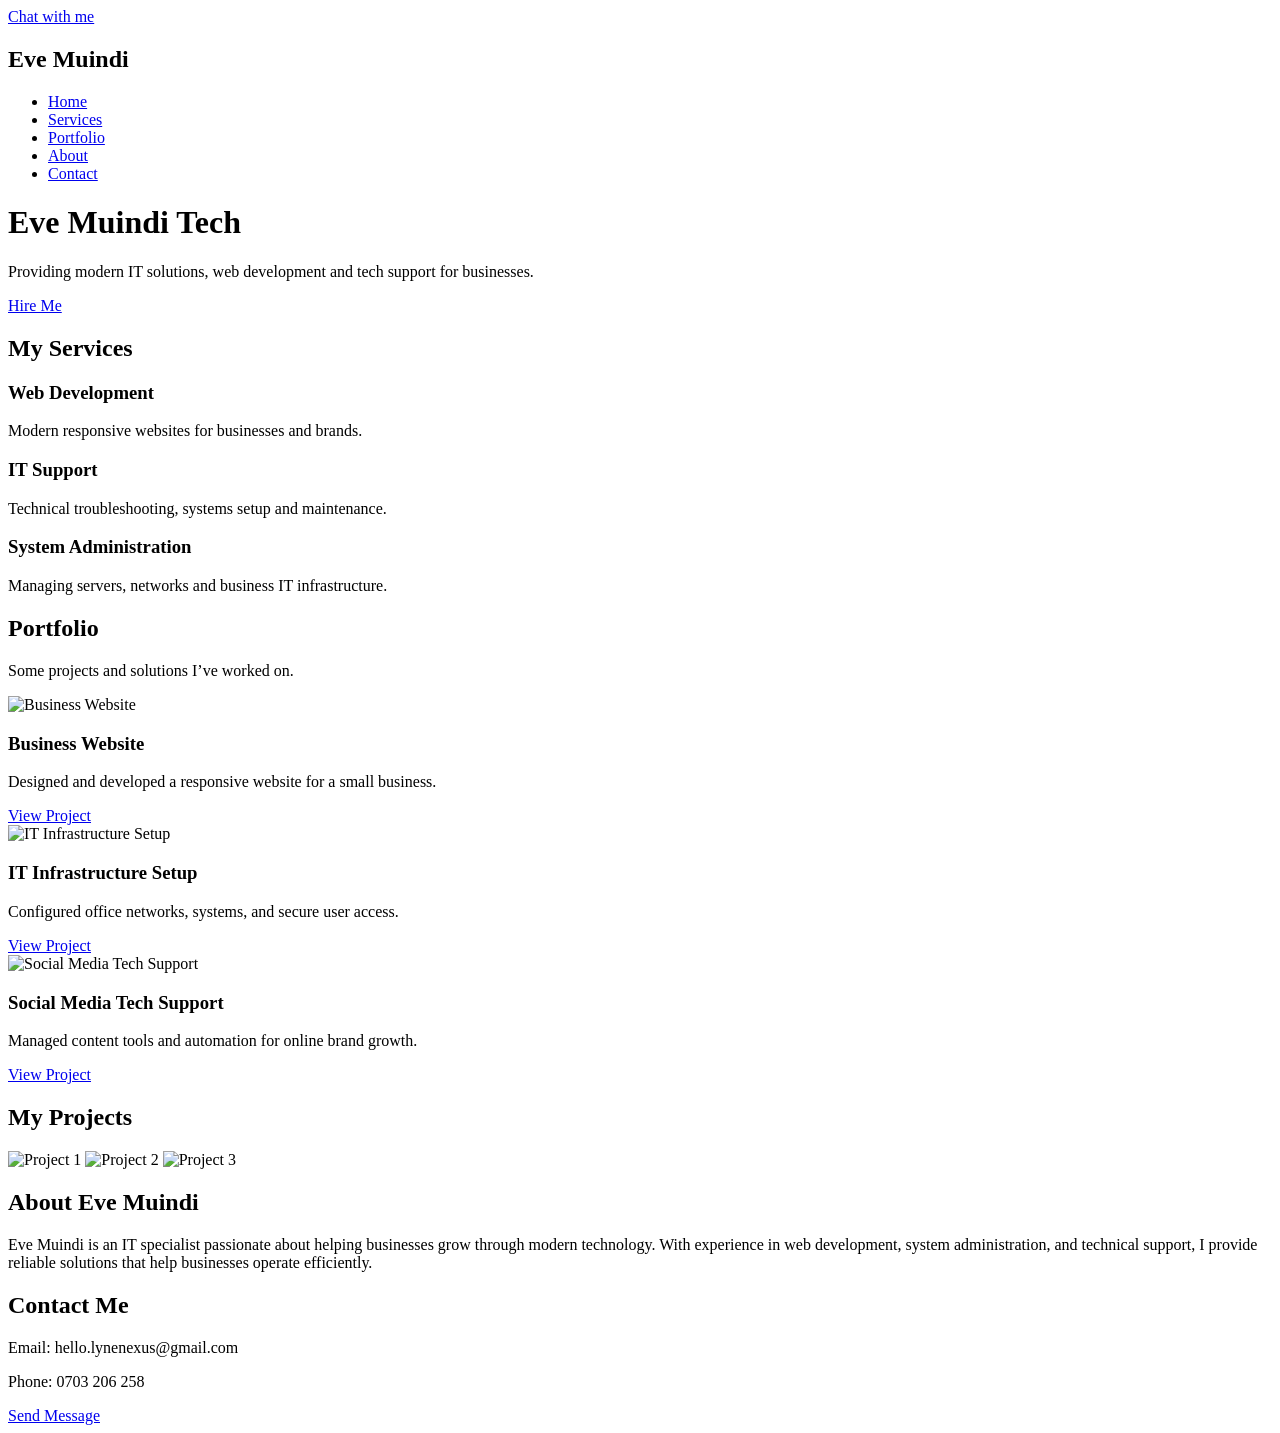
==== templates/index.html @ c3e0b863 "force update" ====
<!DOCTYPE html>

<html lang="en">

<head>
<meta charset="UTF-8">
<meta name="viewport" content="width=device-width, initial-scale=1.0">
<title>Eve Muindi Tech</title>
<link rel="stylesheet" href="./static/style.css">
</head>

<body>

<a href="https://wa.me/254703206258" class="whatsapp-btn" target="_blank">
Chat with me
</a>

<nav>
<h2 class="logo">Eve Muindi</h2>

<ul>
<li><a href="#">Home</a></li>
<li><a href="#services">Services</a></li>
<li><a href="#portfolio">Portfolio</a></li>
<li><a href="#about">About</a></li>
<li><a href="#contact">Contact</a></li>
</ul>
</nav>

<header class="hero">

<h1>Eve Muindi Tech</h1>

<p>Providing modern IT solutions, web development and tech support for businesses.</p>

<a href="#contact" class="btn">Hire Me</a>

</header>

<section class="services" id="services">

<h2>My Services</h2>

<div class="service-container">

<div class="card">
<h3>Web Development</h3>
<p>Modern responsive websites for businesses and brands.</p>
</div>

<div class="card">
<h3>IT Support</h3>
<p>Technical troubleshooting, systems setup and maintenance.</p>
</div>

<div class="card">
<h3>System Administration</h3>
<p>Managing servers, networks and business IT infrastructure.</p>
</div>

</div>

</section>

<section class="portfolio" id="portfolio">

<h2>Portfolio</h2>
<p class="portfolio-intro">Some projects and solutions I’ve worked on.</p>

<div class="portfolio-container">

<div class="project-card">
<img src="./static/project1.jpg" alt="Business Website">
<h3>Business Website</h3>
<p>Designed and developed a responsive website for a small business.</p>
<a href="#" class="btn">View Project</a>
</div>

<div class="project-card">
<img src="./static/project2.jpg" alt="IT Infrastructure Setup">
<h3>IT Infrastructure Setup</h3>
<p>Configured office networks, systems, and secure user access.</p>
<a href="#" class="btn">View Project</a>
</div>

<div class="project-card">
<img src="./static/project3.jpg" alt="Social Media Tech Support">
<h3>Social Media Tech Support</h3>
<p>Managed content tools and automation for online brand growth.</p>
<a href="#" class="btn">View Project</a>
</div>

</div>

</section>

<section class="projects">

<h2>My Projects</h2>

<img src="./static/project1.jpg" alt="Project 1">
<img src="./static/project2.jpg" alt="Project 2">
<img src="./static/project3.jpg" alt="Project 3">

</section>

<section class="about" id="about">

<h2>About Eve Muindi</h2>

<p>
Eve Muindi is an IT specialist passionate about helping businesses grow through modern technology.
With experience in web development, system administration, and technical support, I provide reliable
solutions that help businesses operate efficiently.
</p>

</section>

<section class="contact" id="contact">

<h2>Contact Me</h2>

<p>Email: hello.lynenexus@gmail.com</p>
<p>Phone: 0703 206 258</p>

<a href="mailto:hello.lynenexus@gmail.com" class="btn">Send Message</a>
</section>
<!-- update -->
</body>
</html>
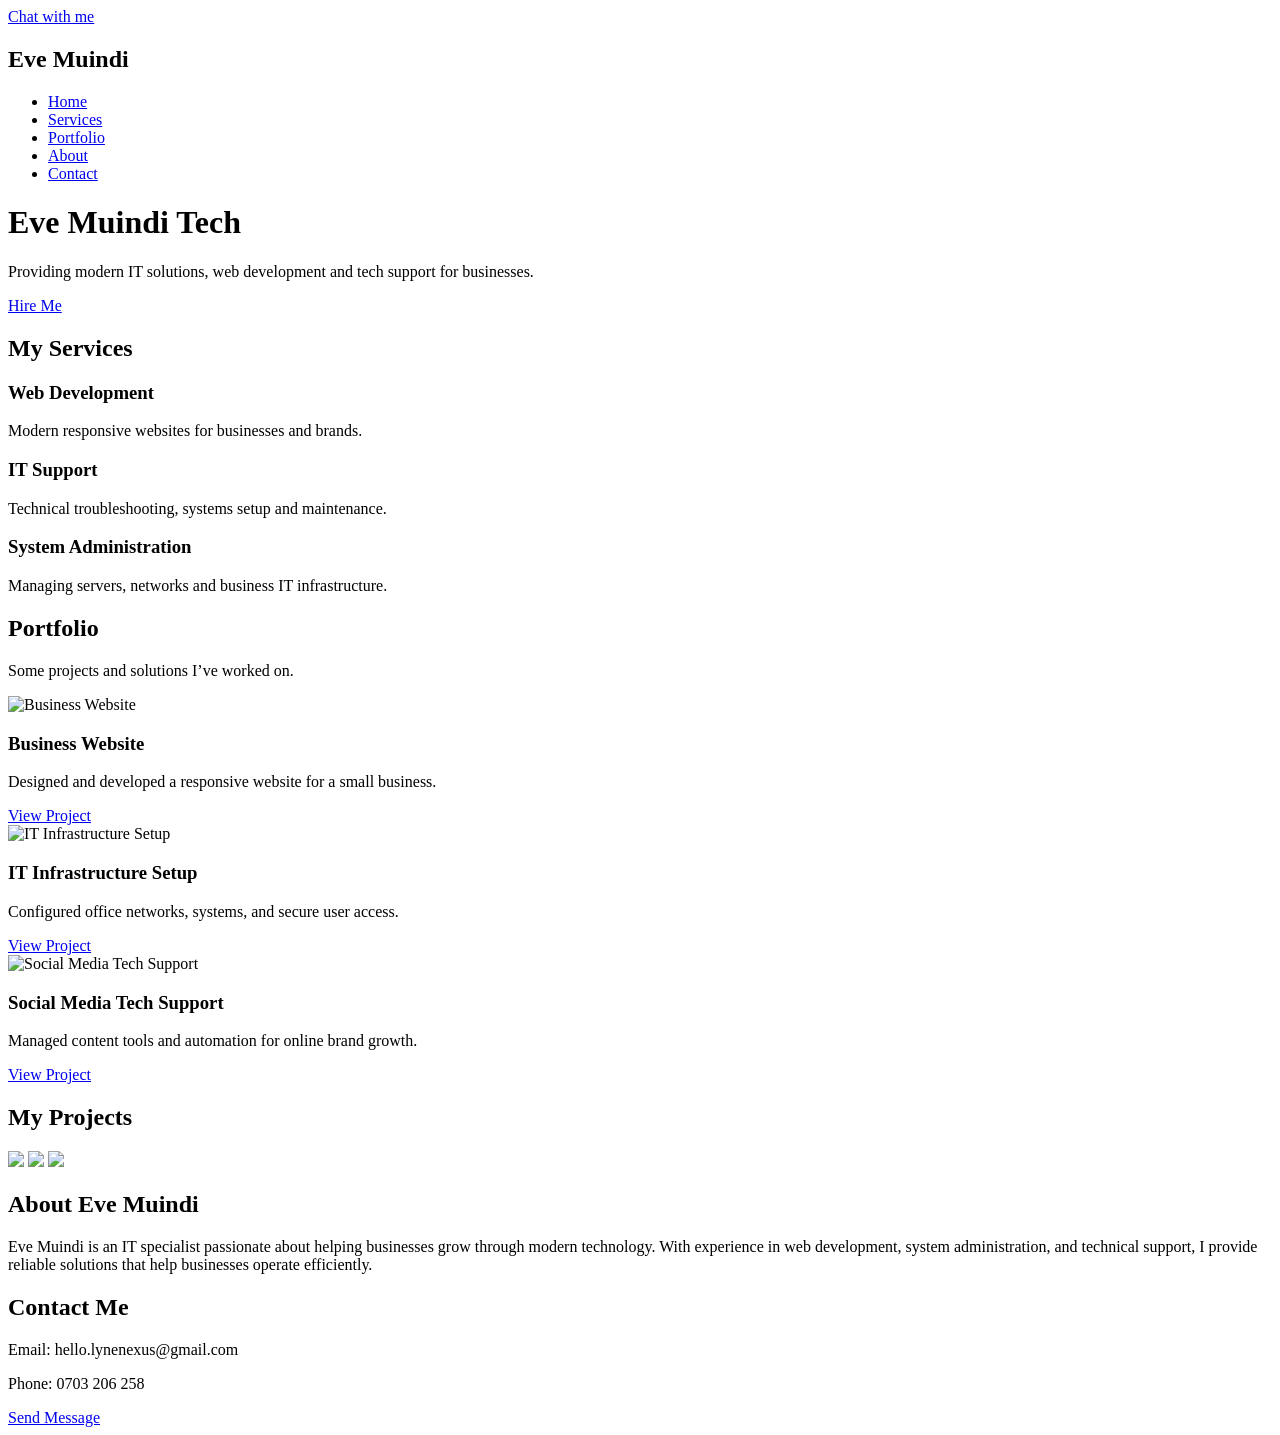
==== commit e754a665: "fix paths" ====
--- a/templates/index.html
+++ b/templates/index.html
@@ -6,7 +6,7 @@
 <meta charset="UTF-8">
 <meta name="viewport" content="width=device-width, initial-scale=1.0">
 <title>Eve Muindi Tech</title>
-<link rel="stylesheet" href="./static/style.css">
+<link rel="stylesheet" href="static/style.css">
 </head>
 
 <body>
@@ -98,10 +98,9 @@
 
 <h2>My Projects</h2>
 
-<img src="./static/project1.jpg" alt="Project 1">
-<img src="./static/project2.jpg" alt="Project 2">
-<img src="./static/project3.jpg" alt="Project 3">
-
+<img src="static/project1.jpg">
+<img src="static/project2.jpg">
+<img src="static/project3.jpg">
 </section>
 
 <section class="about" id="about">
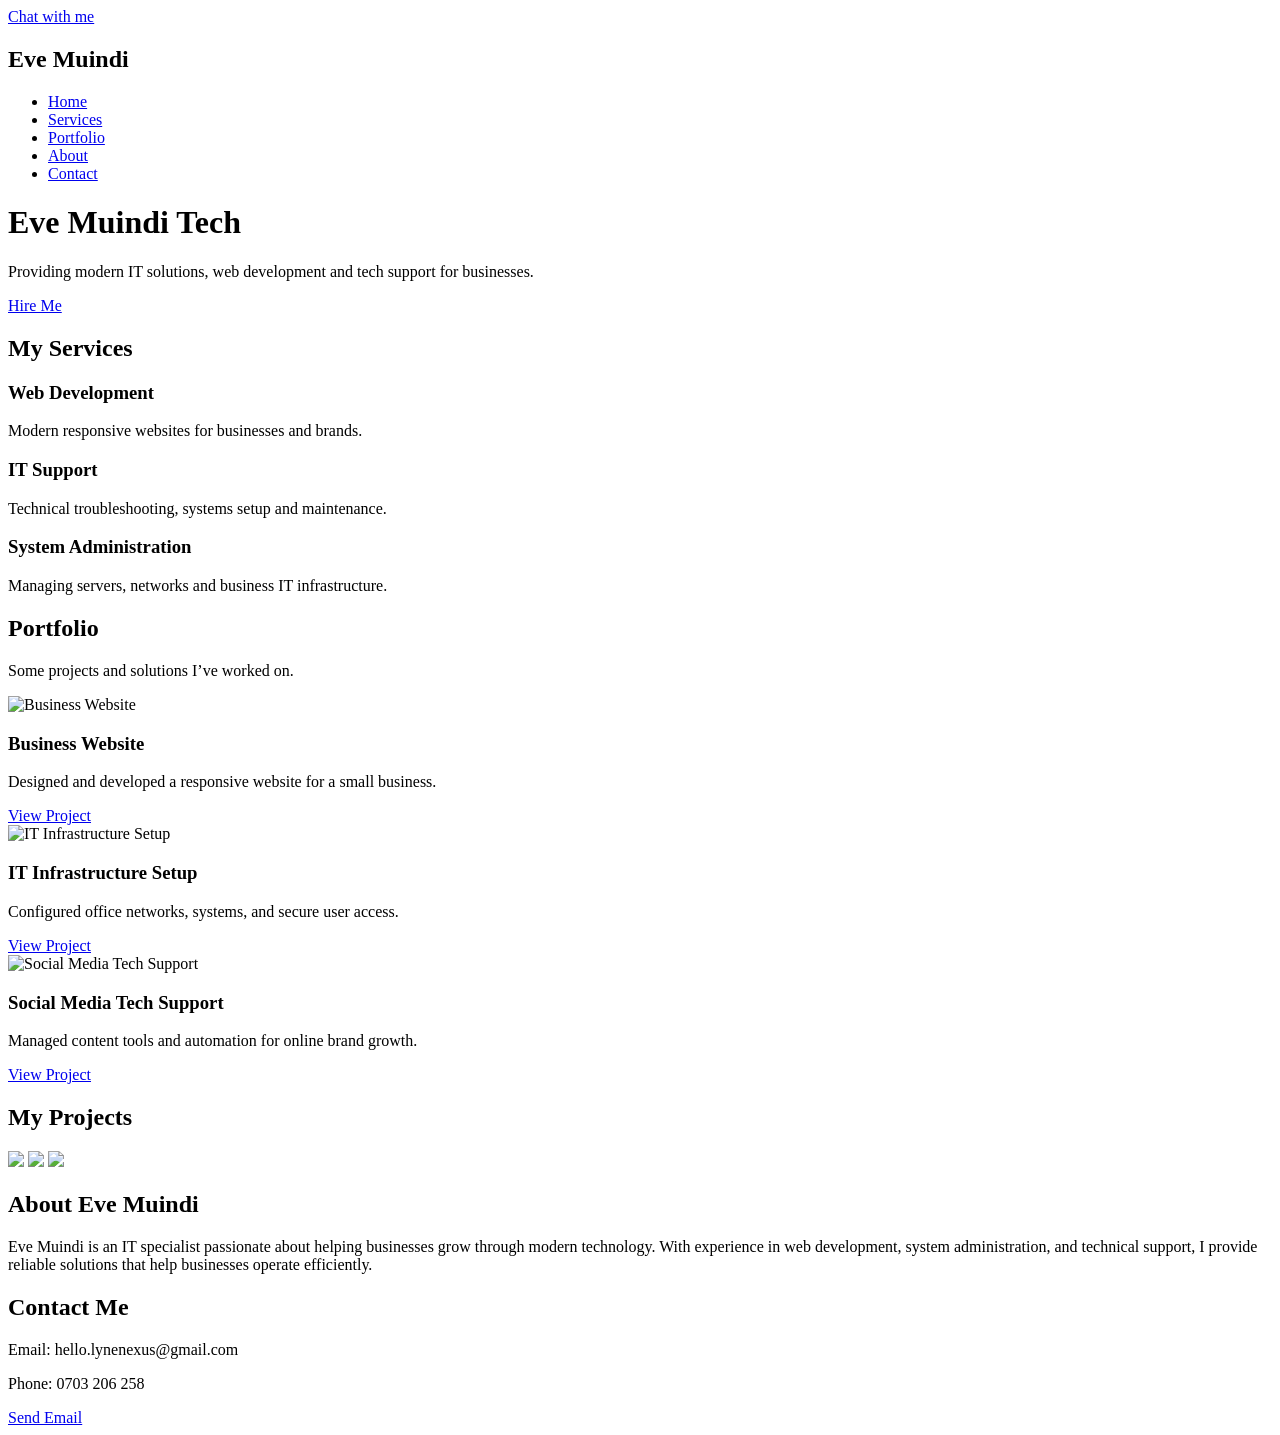
==== commit 42cbd841: "refresh css cache" ====
--- a/templates/index.html
+++ b/templates/index.html
@@ -6,7 +6,7 @@
 <meta charset="UTF-8">
 <meta name="viewport" content="width=device-width, initial-scale=1.0">
 <title>Eve Muindi Tech</title>
-<link rel="stylesheet" href="static/style.css">
+<link rel="stylesheet" href="static/style.css?v=2">
 </head>
 
 <body>
@@ -122,7 +122,7 @@
 <p>Email: hello.lynenexus@gmail.com</p>
 <p>Phone: 0703 206 258</p>
 
-<a href="mailto:hello.lynenexus@gmail.com" class="btn">Send Message</a>
+<a href="mailto:hello.lynenexus@gmail.com" class="btn">Send Email</a>
 </section>
 <!-- update -->
 </body>
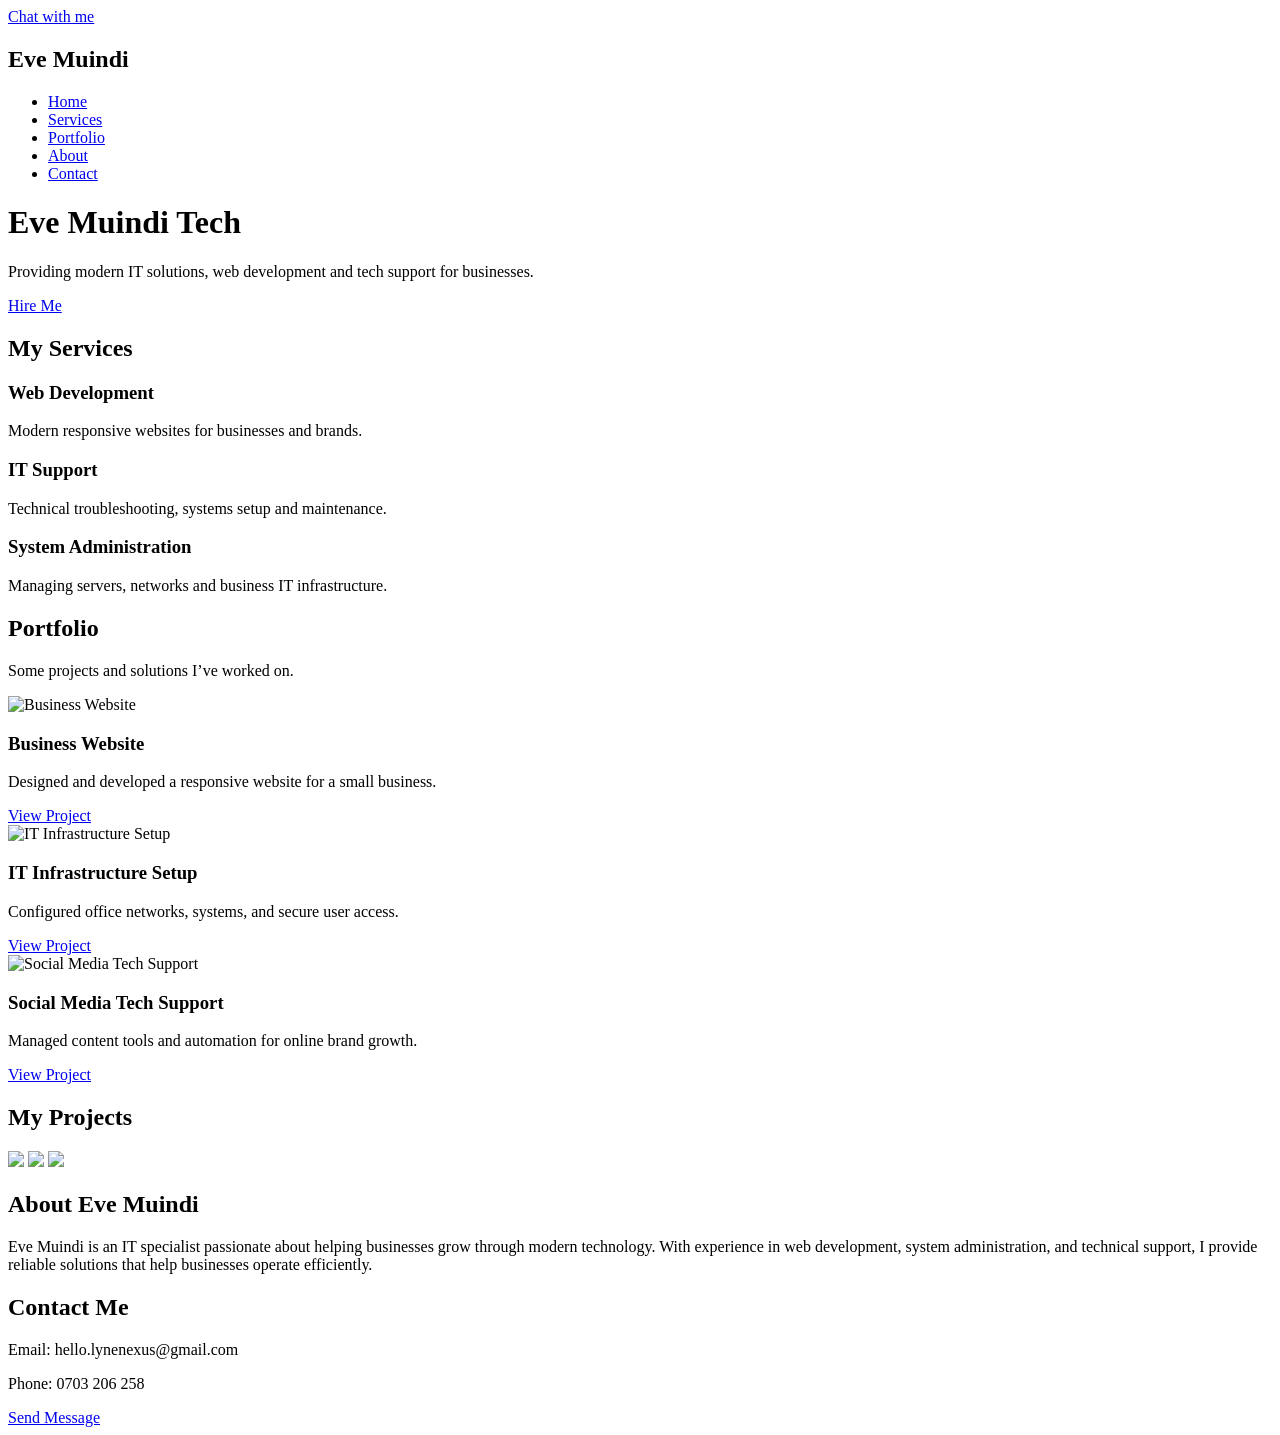
==== commit ff20f2b4: "refresh css cache" ====
--- a/templates/index.html
+++ b/templates/index.html
@@ -122,7 +122,7 @@
 <p>Email: hello.lynenexus@gmail.com</p>
 <p>Phone: 0703 206 258</p>
 
-<a href="mailto:hello.lynenexus@gmail.com" class="btn">Send Email</a>
+<a href="mailto:hello.lynenexus@gmail.com" class="btn">Send Message</a>
 </section>
 <!-- update -->
 </body>
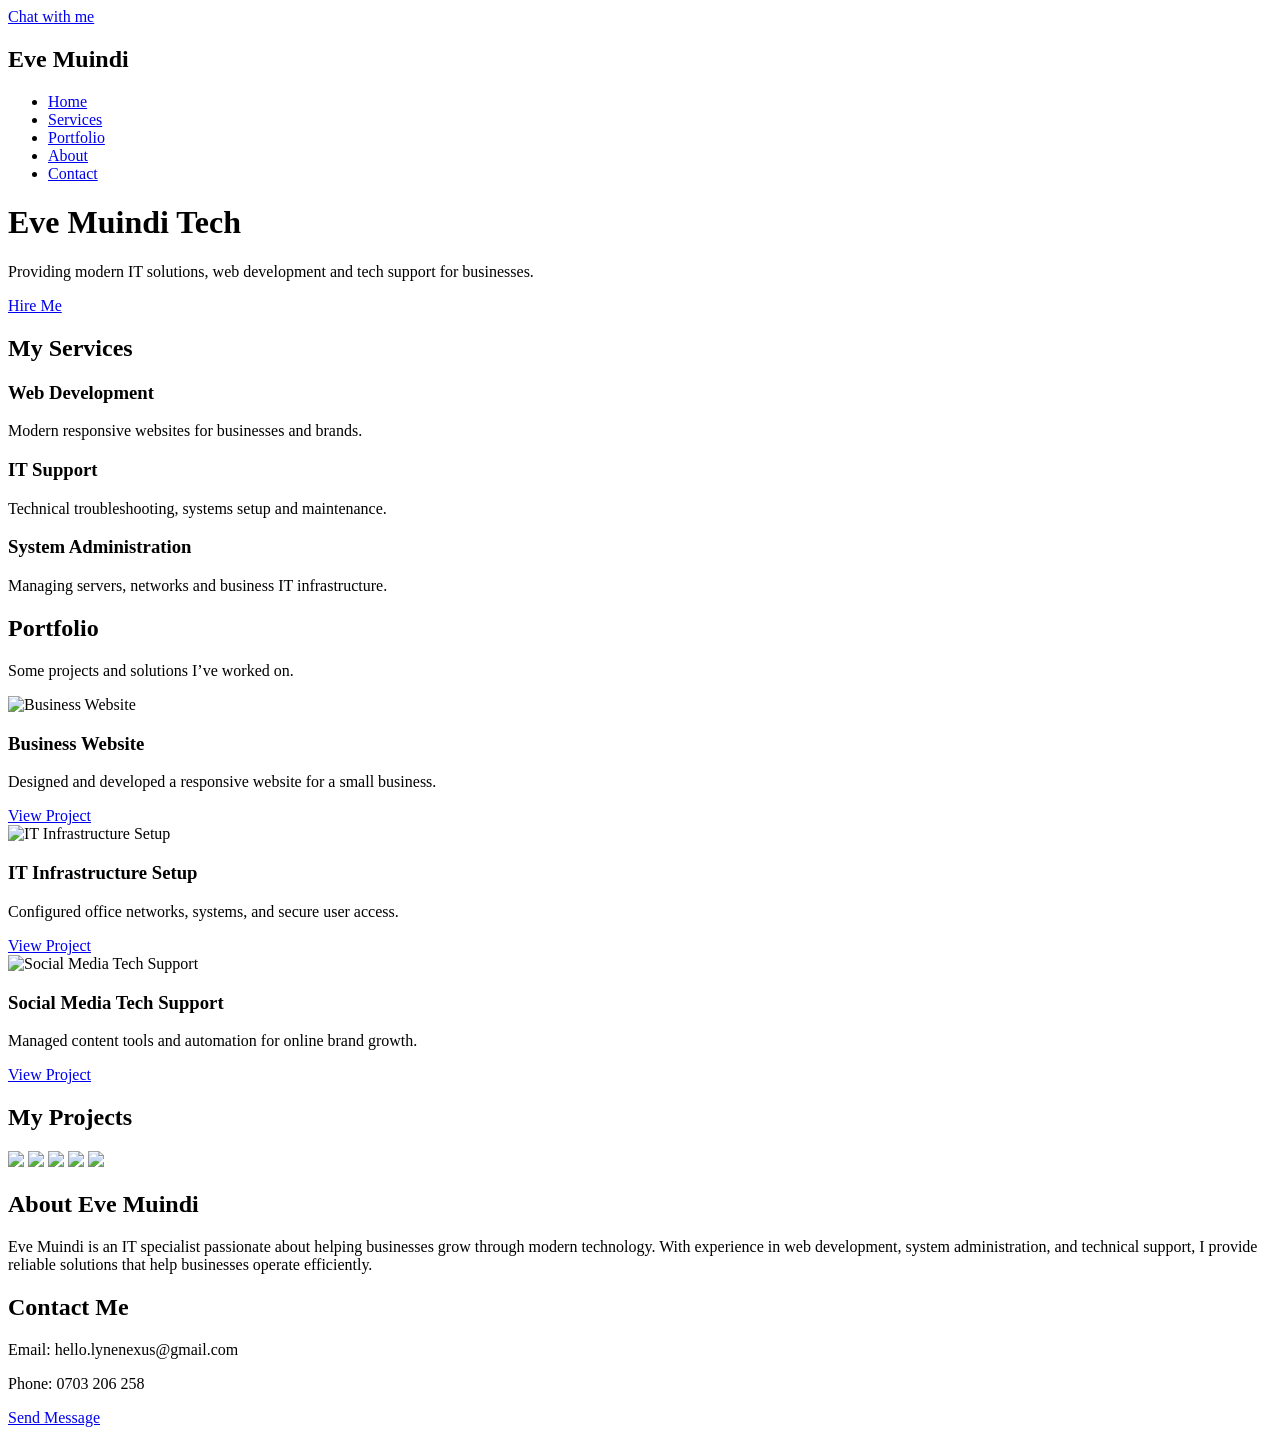
==== commit f566bf1e: "Added project images" ====
--- a/templates/index.html
+++ b/templates/index.html
@@ -101,6 +101,8 @@
 <img src="static/project1.jpg">
 <img src="static/project2.jpg">
 <img src="static/project3.jpg">
+<img src="static/project4.jpg">
+<img src="static/project5.jpg">
 </section>
 
 <section class="about" id="about">
@@ -117,13 +119,14 @@
 
 <section class="contact" id="contact">
 
-<h2>Contact Me</h2>
-
-<p>Email: hello.lynenexus@gmail.com</p>
-<p>Phone: 0703 206 258</p>
-
-<a href="mailto:hello.lynenexus@gmail.com" class="btn">Send Message</a>
-</section>
+    <h2>Contact Me</h2>
+    
+    <p>Email: hello.lynenexus@gmail.com</p>
+    <p>Phone: 0703 206 258</p>
+    
+    <a href="mailto:hello.lynenexus@gmail.com" class="btn">Send Message</a>
+    
+    </section>
 <!-- update -->
 </body>
 </html>
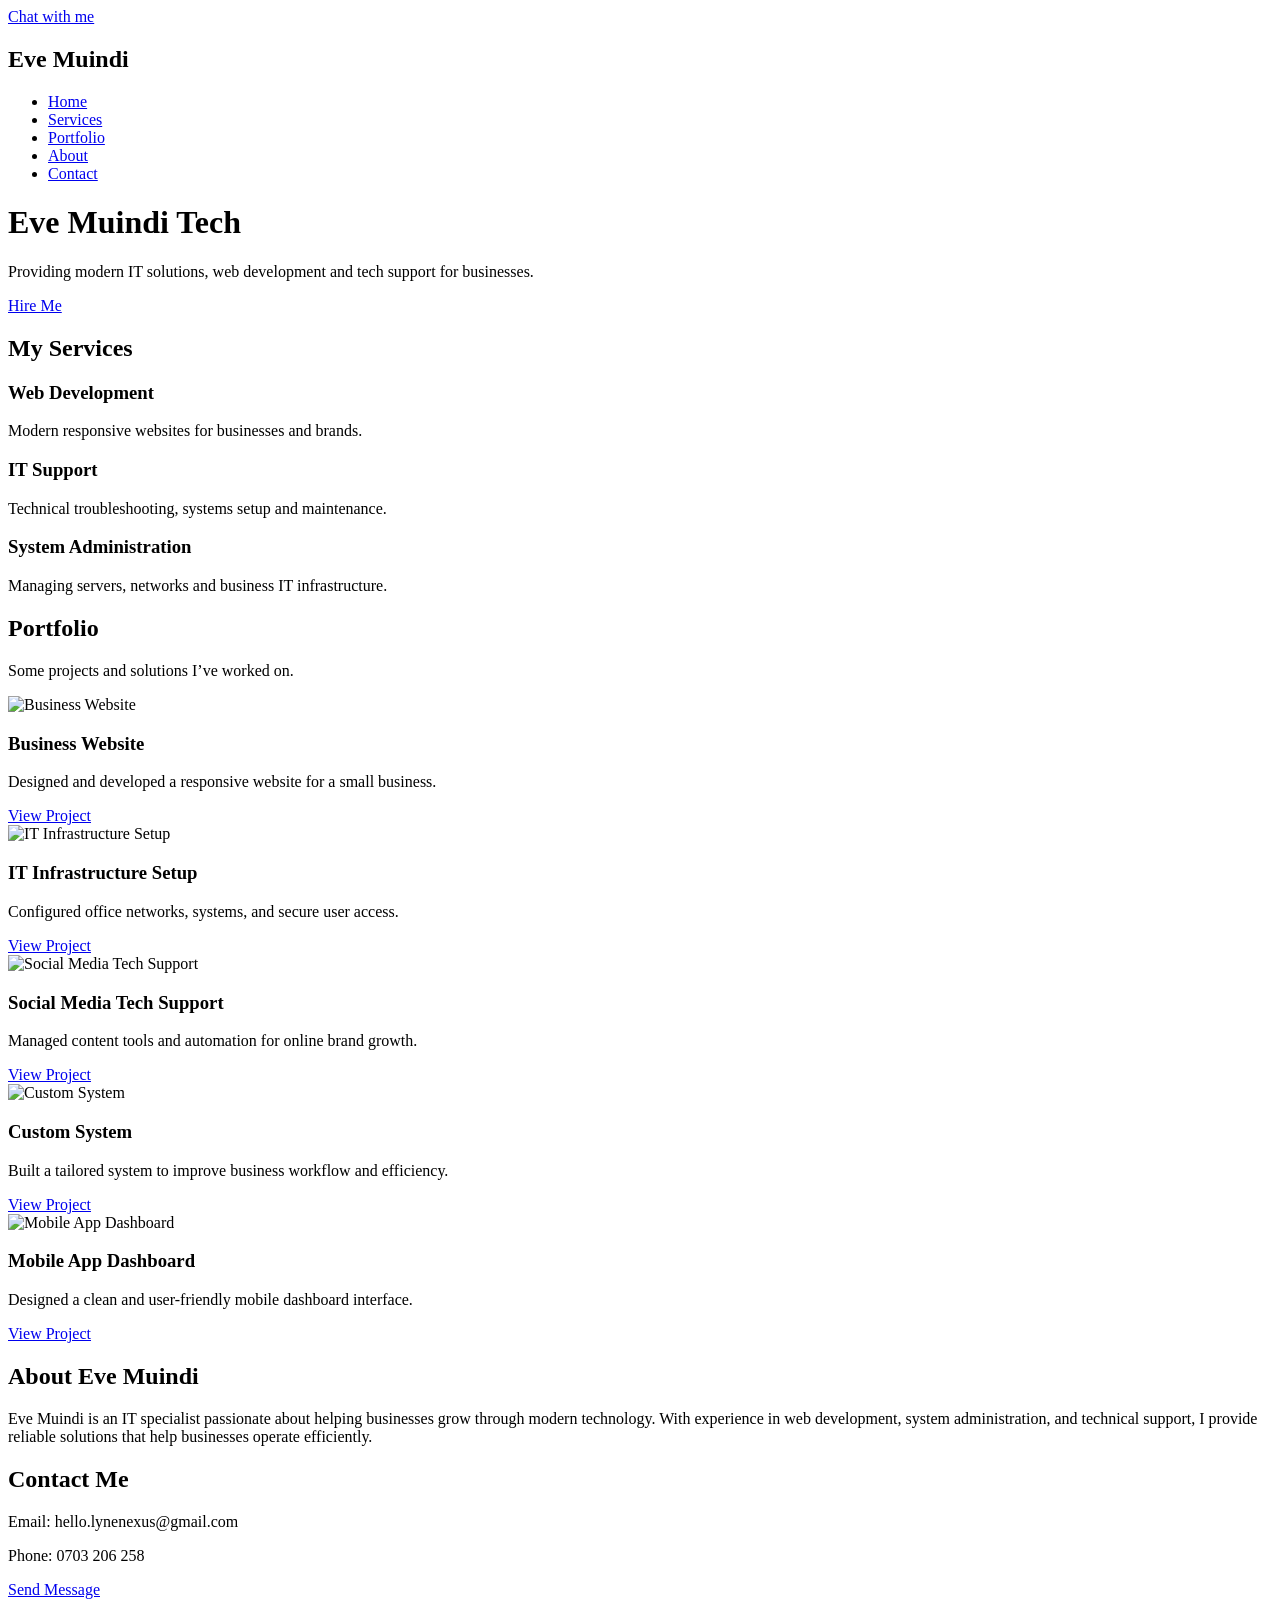
==== commit 106fb19f: "final fix portfolio images" ====
--- a/templates/index.html
+++ b/templates/index.html
@@ -1,20 +1,21 @@
 <!DOCTYPE html>
-
 <html lang="en">
 
 <head>
 <meta charset="UTF-8">
 <meta name="viewport" content="width=device-width, initial-scale=1.0">
 <title>Eve Muindi Tech</title>
-<link rel="stylesheet" href="static/style.css?v=2">
+<link rel="stylesheet" href="static/style.css?v=3">
 </head>
 
 <body>
 
+<!-- WHATSAPP BUTTON -->
 <a href="https://wa.me/254703206258" class="whatsapp-btn" target="_blank">
 Chat with me
 </a>
 
+<!-- NAVBAR -->
 <nav>
 <h2 class="logo">Eve Muindi</h2>
 
@@ -27,18 +28,15 @@
 </ul>
 </nav>
 
+<!-- HERO -->
 <header class="hero">
-
 <h1>Eve Muindi Tech</h1>
-
 <p>Providing modern IT solutions, web development and tech support for businesses.</p>
-
 <a href="#contact" class="btn">Hire Me</a>
-
 </header>
 
+<!-- SERVICES -->
 <section class="services" id="services">
-
 <h2>My Services</h2>
 
 <div class="service-container">
@@ -59,9 +57,9 @@
 </div>
 
 </div>
-
 </section>
 
+<!-- PORTFOLIO -->
 <section class="portfolio" id="portfolio">
 
 <h2>Portfolio</h2>
@@ -70,23 +68,37 @@
 <div class="portfolio-container">
 
 <div class="project-card">
-<img src="./static/project1.jpg" alt="Business Website">
+<img src="static/project1.jpg" alt="Business Website">
 <h3>Business Website</h3>
 <p>Designed and developed a responsive website for a small business.</p>
 <a href="#" class="btn">View Project</a>
 </div>
 
 <div class="project-card">
-<img src="./static/project2.jpg" alt="IT Infrastructure Setup">
+<img src="static/project2.jpg" alt="IT Infrastructure Setup">
 <h3>IT Infrastructure Setup</h3>
 <p>Configured office networks, systems, and secure user access.</p>
 <a href="#" class="btn">View Project</a>
 </div>
 
 <div class="project-card">
-<img src="./static/project3.jpg" alt="Social Media Tech Support">
+<img src="static/project3.jpg" alt="Social Media Tech Support">
 <h3>Social Media Tech Support</h3>
 <p>Managed content tools and automation for online brand growth.</p>
+<a href="#" class="btn">View Project</a>
+</div>
+
+<div class="project-card">
+<img src="static/project4.jpg" alt="Custom System">
+<h3>Custom System</h3>
+<p>Built a tailored system to improve business workflow and efficiency.</p>
+<a href="#" class="btn">View Project</a>
+</div>
+
+<div class="project-card">
+<img src="static/project5.jpg" alt="Mobile App Dashboard">
+<h3>Mobile App Dashboard</h3>
+<p>Designed a clean and user-friendly mobile dashboard interface.</p>
 <a href="#" class="btn">View Project</a>
 </div>
 
@@ -94,19 +106,8 @@
 
 </section>
 
-<section class="projects">
-
-<h2>My Projects</h2>
-
-<img src="static/project1.jpg">
-<img src="static/project2.jpg">
-<img src="static/project3.jpg">
-<img src="static/project4.jpg">
-<img src="static/project5.jpg">
-</section>
-
+<!-- ABOUT -->
 <section class="about" id="about">
-
 <h2>About Eve Muindi</h2>
 
 <p>
@@ -117,16 +118,15 @@
 
 </section>
 
+<!-- CONTACT -->
 <section class="contact" id="contact">
+<h2>Contact Me</h2>
 
-    <h2>Contact Me</h2>
-    
-    <p>Email: hello.lynenexus@gmail.com</p>
-    <p>Phone: 0703 206 258</p>
-    
-    <a href="mailto:hello.lynenexus@gmail.com" class="btn">Send Message</a>
-    
-    </section>
-<!-- update -->
+<p>Email: hello.lynenexus@gmail.com</p>
+<p>Phone: 0703 206 258</p>
+
+<a href="mailto:hello.lynenexus@gmail.com" class="btn">Send Message</a>
+</section>
+
 </body>
-</html>
+</html>
